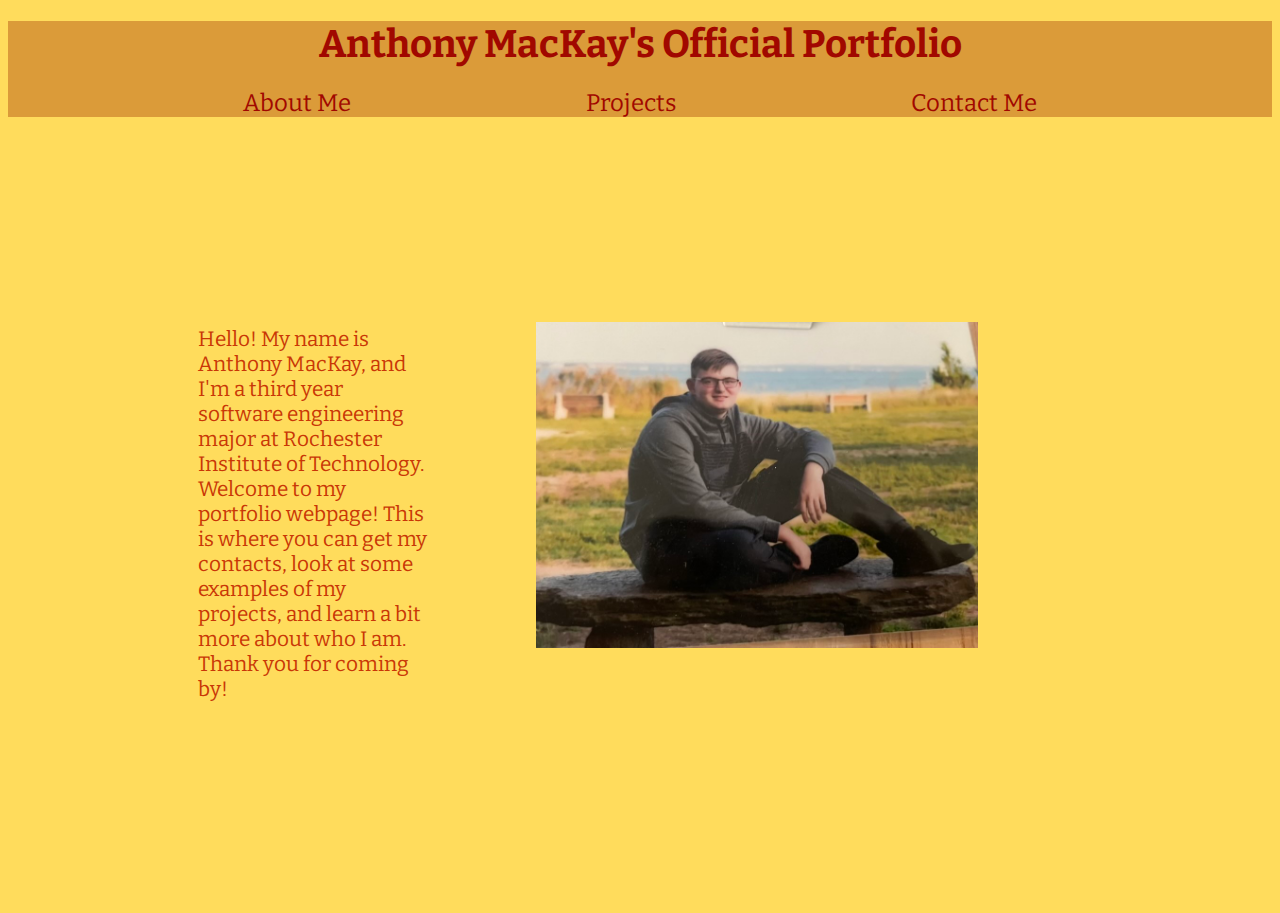
==== index.html @ 6b9680fd "init commit" ====
<!DOCTYPE html>
<html lang="en">
    <head>
        <meta charset="UTF-8">
        <meta name="description" content="Portfolio Webpage for Anthony MacKay">
        <meta name="viewport" content="width=device-width, initial-scale=1.0">
        <meta http-equiv="X-UA-Compatible" content="ie=edge">
        <link rel="stylesheet" href="style.css">
        <link rel="preconnect" href="https://fonts.googleapis.com">
        <link rel="preconnect" href="https://fonts.gstatic.com" crossorigin>
        <link href="https://fonts.googleapis.com/css2?family=Bitter&display=swap" rel="stylesheet">
        <title>Anthony MacKay's Portfolio</title>
    </head>
    <body>
        <header>
            <h1><a href="index.html">Anthony MacKay's Official Portfolio</a></h1>
            <nav>
                <a href="aboutme.html">About Me</a>
                <a href="projects.html">Projects</a>
                <a href="contactme.html">Contact Me</a>
            </nav>
        </header>
        <section>
            <div class="indexDiv outer">
                <p id="index">Hello! My name is Anthony MacKay, and I'm a third year software engineering major at Rochester Institute of Technology. Welcome to my portfolio webpage! This is where you can get my contacts, look at some examples of my projects, and learn a bit more about who I am. Thank you for coming by!</p>
                <img src="images/hoodie_selfie.jpeg">
            </div>
        </section>
    </body>
</html>
---- style.css ----
.indexDiv {
    display: flex;
    justify-content: space-evenly;
    padding: 5%;
}
.contactMe {
    display: flex;
    justify-content: center;
}
#index {
    font-size: 130%;
}
.aboutMeSect h2 {
    position: relative;
    transform: translate(10%, 20%);
}
.aboutMeSect img {
    width: 30%;
    height: 30%;
    padding-left: 10%;
    padding-right: 10%;
}
.aboutMeSect  div {
    width: 100%;
    display: flex;
    margin-top: 0%;
}
.projects div {
    margin: 5% 10% 5% 10%;
}
.projects h2 {
    margin-left: 10%;
}
.projectDetail {
    display: flex;
    justify-content: space-evenly;
}
body {
    background-color: #FFDC5C;
    color: #C93706;
    font-family: 'Bitter', serif;
    overflow-x: hidden;
}
h1 {
    text-align: center;
}
nav, header {
    background-color: #DB9B39;
}
nav {
    display: flex;
    justify-content: space-evenly;
    
}
a {
    text-decoration: none;
    color: #A10800;
    font-size: 120%;
}
nav > a {
    font-size: 150%;
}

div > img {
    margin-left: 10%;
    margin-right: 10%;
    width: 50%;
    padding: 1em;
    height: 50%;
}
.outer:hover {
    transition: 1s;
    background-color: #FFE893;
}
div {
    margin: 10% 10% 10% 10%;
    border-radius: 1em;
}
h2 {
    padding-top: 5%;
}
li {
    padding-left: 10%;
    padding-bottom: 10%;
    list-style: none;
}
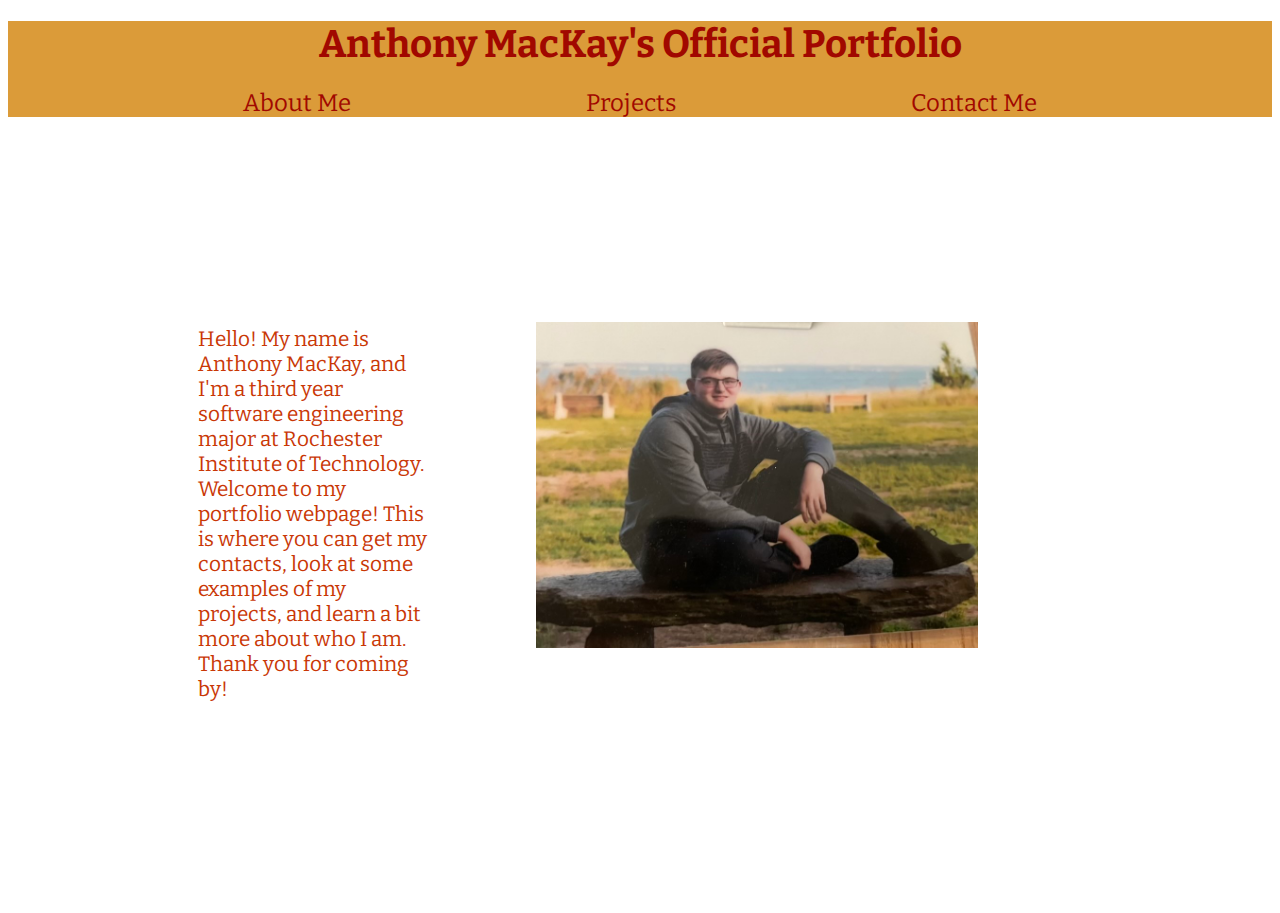
==== commit 08e3e2a2: "commit 5" ====
--- a/index.html
+++ b/index.html
@@ -5,6 +5,9 @@
         <meta name="description" content="Portfolio Webpage for Anthony MacKay">
         <meta name="viewport" content="width=device-width, initial-scale=1.0">
         <meta http-equiv="X-UA-Compatible" content="ie=edge">
+        <meta http-equiv='cache-control' content='no-cache'> 
+        <meta http-equiv='expires' content='0'> 
+        <meta http-equiv='pragma' content='no-cache'>
         <link rel="stylesheet" href="style.css">
         <link rel="preconnect" href="https://fonts.googleapis.com">
         <link rel="preconnect" href="https://fonts.gstatic.com" crossorigin>
@@ -23,7 +26,7 @@
         <section>
             <div class="indexDiv outer">
                 <p id="index">Hello! My name is Anthony MacKay, and I'm a third year software engineering major at Rochester Institute of Technology. Welcome to my portfolio webpage! This is where you can get my contacts, look at some examples of my projects, and learn a bit more about who I am. Thank you for coming by!</p>
-                <img src="images/hoodie_selfie.jpeg">
+                <img src="images/hoodie_selfie.jpeg" width="500" height="500">
             </div>
         </section>
     </body>
--- a/style.css
+++ b/style.css
@@ -3,6 +3,11 @@
     display: flex;
     justify-content: space-evenly;
     padding: 5%;
+}
+img {
+    width: 1000%;
+    height: auto;
+    aspect-ratio: attr(width) / attr(height);
 }
 .contactMe {
     display: flex;
@@ -37,7 +42,7 @@
     justify-content: space-evenly;
 }
 body {
-    background-color: #FFDC5C;
+    background-color: white;
     color: #C93706;
     font-family: 'Bitter', serif;
     overflow-x: hidden;
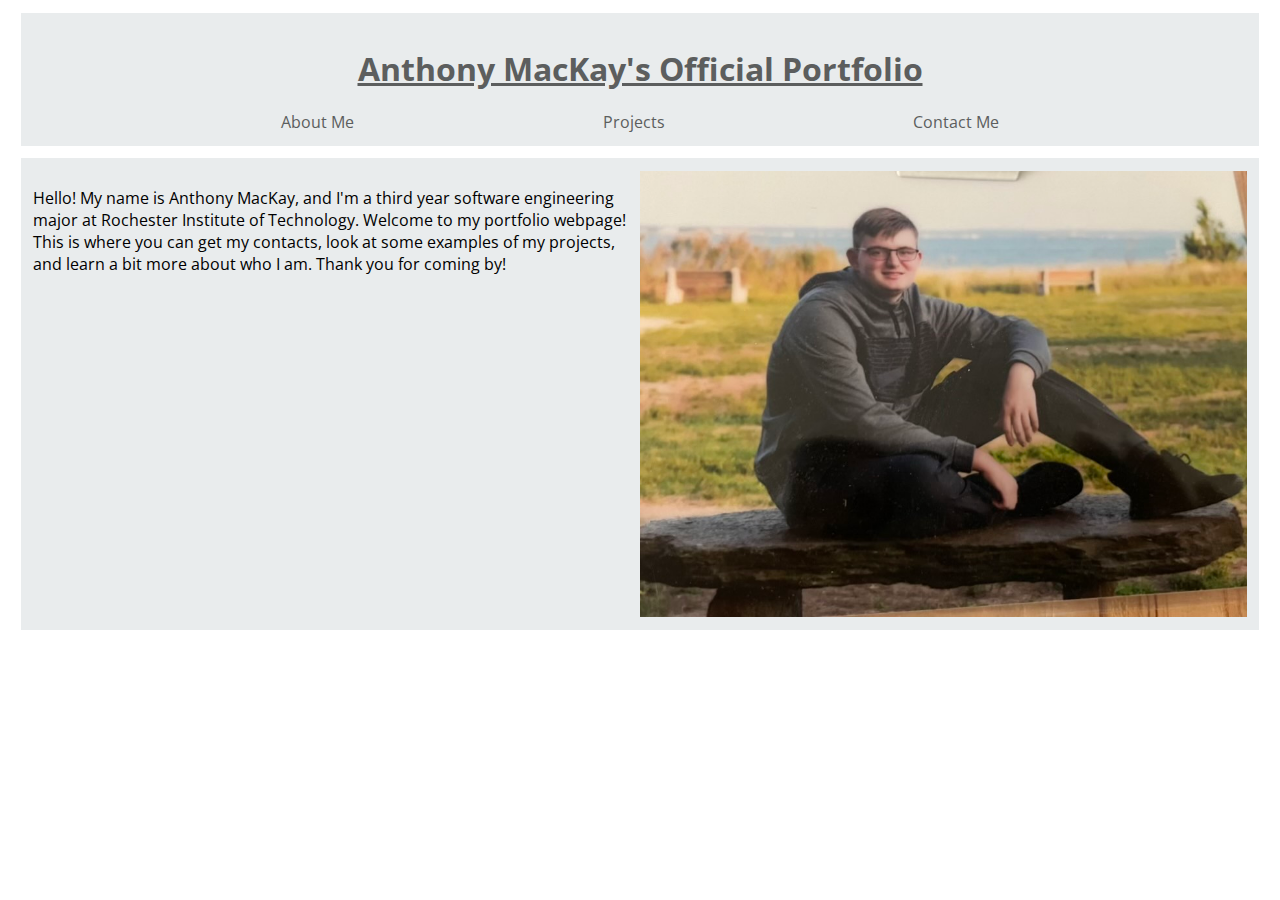
==== commit 2a5a922a: "styleReworkCommit" ====
--- a/index.html
+++ b/index.html
@@ -11,7 +11,11 @@
         <link rel="stylesheet" href="style.css">
         <link rel="preconnect" href="https://fonts.googleapis.com">
         <link rel="preconnect" href="https://fonts.gstatic.com" crossorigin>
-        <link href="https://fonts.googleapis.com/css2?family=Bitter&display=swap" rel="stylesheet">
+        <link href="https://fonts.googleapis.com/css2?family=Open+Sans:wght@800&display=swap" rel="stylesheet">
+        
+        <link rel="preconnect" href="https://fonts.googleapis.com">
+        <link rel="preconnect" href="https://fonts.gstatic.com" crossorigin>
+        <link href="https://fonts.googleapis.com/css2?family=Open+Sans:wght@500;800&display=swap" rel="stylesheet">
         <title>Anthony MacKay's Portfolio</title>
     </head>
     <body>
@@ -24,7 +28,7 @@
             </nav>
         </header>
         <section>
-            <div class="indexDiv outer">
+            <div class="indexDiv">
                 <p id="index">Hello! My name is Anthony MacKay, and I'm a third year software engineering major at Rochester Institute of Technology. Welcome to my portfolio webpage! This is where you can get my contacts, look at some examples of my projects, and learn a bit more about who I am. Thank you for coming by!</p>
                 <img src="images/hoodie_selfie.jpeg" width="500" height="500">
             </div>
--- a/style.css
+++ b/style.css
@@ -1,92 +1,33 @@
-
-.indexDiv {
-    display: flex;
-    justify-content: space-evenly;
-    padding: 5%;
+body {
+    background-color: white;
+    font-family: 'Open Sans', sans-serif;
 }
-img {
-    width: 1000%;
-    height: auto;
-    aspect-ratio: attr(width) / attr(height);
+header, div {
+    background-color: #E9ECED;
+    padding: 1%;
+    margin: 1%;
 }
-.contactMe {
-    display: flex;
-    justify-content: center;
-}
-#index {
-    font-size: 130%;
-}
-.aboutMeSect h2 {
-    position: relative;
-    transform: translate(10%, 20%);
-}
-.aboutMeSect img {
-    width: 30%;
-    height: 30%;
-    padding-left: 10%;
-    padding-right: 10%;
-}
-.aboutMeSect  div {
-    width: 100%;
-    display: flex;
-    margin-top: 0%;
-}
-.projects div {
-    margin: 5% 10% 5% 10%;
-}
-.projects h2 {
-    margin-left: 10%;
-}
-.projectDetail {
+.projectDetail, .indexDiv, .contactMeDiv, .aboutMeDiv {
     display: flex;
     justify-content: space-evenly;
 }
-body {
-    background-color: white;
-    color: #C93706;
-    font-family: 'Bitter', serif;
-    overflow-x: hidden;
-}
-h1 {
+h2, h1 {
     text-align: center;
 }
-nav, header {
-    background-color: #DB9B39;
+img {
+    width: 50%;
+    height: auto;
+}
+h1, h2, h3 {
+    font-family: 'Open Sans', sans-serif;
+}
+a, a:hover, a:visited {
+    color: #5C5E5E;
 }
 nav {
     display: flex;
     justify-content: space-evenly;
-    
 }
-a {
+nav a {
     text-decoration: none;
-    color: #A10800;
-    font-size: 120%;
-}
-nav > a {
-    font-size: 150%;
-}
-
-div > img {
-    margin-left: 10%;
-    margin-right: 10%;
-    width: 50%;
-    padding: 1em;
-    height: 50%;
-}
-.outer:hover {
-    transition: 1s;
-    background-color: #FFE893;
-}
-div {
-    margin: 10% 10% 10% 10%;
-    border-radius: 1em;
-}
-h2 {
-    padding-top: 5%;
-}
-li {
-    padding-left: 10%;
-    padding-bottom: 10%;
-    list-style: none;
 }